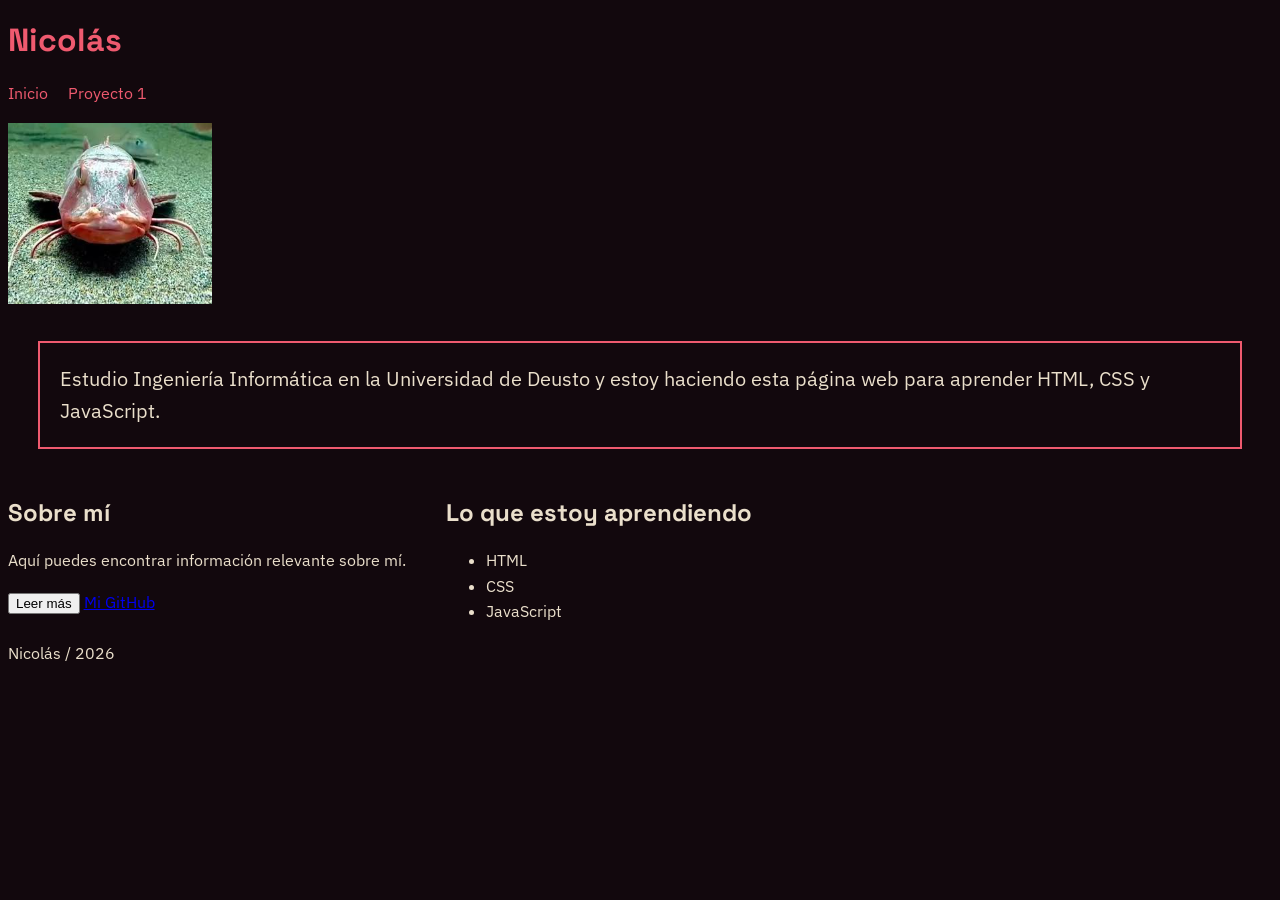
==== index.html @ d26c13a5 "He hecho un boton con java script y corrijo errores" ====
<!DOCTYPE html>
<html lang="es">
    <head>
        <meta charset="utf-8">
        <meta name="viewport" content="width=device-width, initial-scale=1">
        <title>Nicolás</title>
        <link rel="preconnect" href="https://fonts.googleapis.com">
        <link rel="preconnect" href="https://fonts.gstatic.com" crossorigin>
        <link href="https://fonts.googleapis.com/css2?family=IBM+Plex+Sans:wght@400;600&family=Space+Grotesk:wght@500;700&display=swap" rel="stylesheet">
        <link rel="stylesheet" href="css/styles.css">
    </head>

    <body>
        <header>
            <h1>Nicolás</h1>
            <nav>
                <ul>
                    <li><a href="index.html">Inicio</a></li>
                    <li><a href="proyectos/proyecto-1.html">Proyecto 1</a></li>
                </ul>
            </nav>
        </header>

        <main>
            <img src="img/pez.png" alt="Fotografía de un pez">
            <p class="destacado">
                Estudio Ingeniería Informática en la Universidad de Deusto y estoy haciendo esta página web para aprender HTML, CSS y JavaScript.
            </p>

            <div class="secciones">
                <section>
                    <h2>Sobre mí</h2>
                    <p>Aquí puedes encontrar información relevante sobre mí.</p>
                    <button id="boton-mas">Leer más</button>
                    <p id="texto-extra" class="oculto">Me gusta el bacalao.</p>
                    <a href="https://github.com/Acilnos-dev">Mi GitHub</a>
                </section>

                <section class="aprendizaje">
                    <h2>Lo que estoy aprendiendo</h2>
                    <ul>
                        <li>HTML</li>
                        <li>CSS</li>
                        <li>JavaScript</li>
                    </ul>
                </section>
            </div>
        </main>

        <footer>
            Nicolás / 2026
        </footer>

        <script src="js/main.js"></script>
    </body>
</html>
---- css/styles.css ----
:root {
    --fondo: #12080d;
    --texto: #eadfcb;
    --acento: #ef5a6f;
}

body {
    font-family: "IBM Plex Sans", sans-serif;
    line-height: 1.6;
    background-color: var(--fondo);
    color: var(--texto);
}

h1,
h2 {
    line-height: 1.2;
    font-family: "Space Grotesk", sans-serif;
}

h1 {
    color: var(--acento);
}

img {
    max-width: 100%;
    height: auto;
}

.destacado {
    font-size: 20px;
    color: var(--texto);
    padding: 20px;
    border: 2px solid var(--acento);
    margin: 30px;
}

.secciones {
    display: flex;
    gap: 40px;
}

nav ul {
    list-style: none;
    padding: 0;
    display: flex;
    gap: 20px;
}

nav a {
    text-decoration: none;
    color: var(--acento);
    transition: color 0.3s;
}

nav a:hover {
    color: var(--texto);
}

.oculto {
    display: none;
}

@media (max-width: 600px) {
    .secciones {
        flex-direction: column;
    }
}
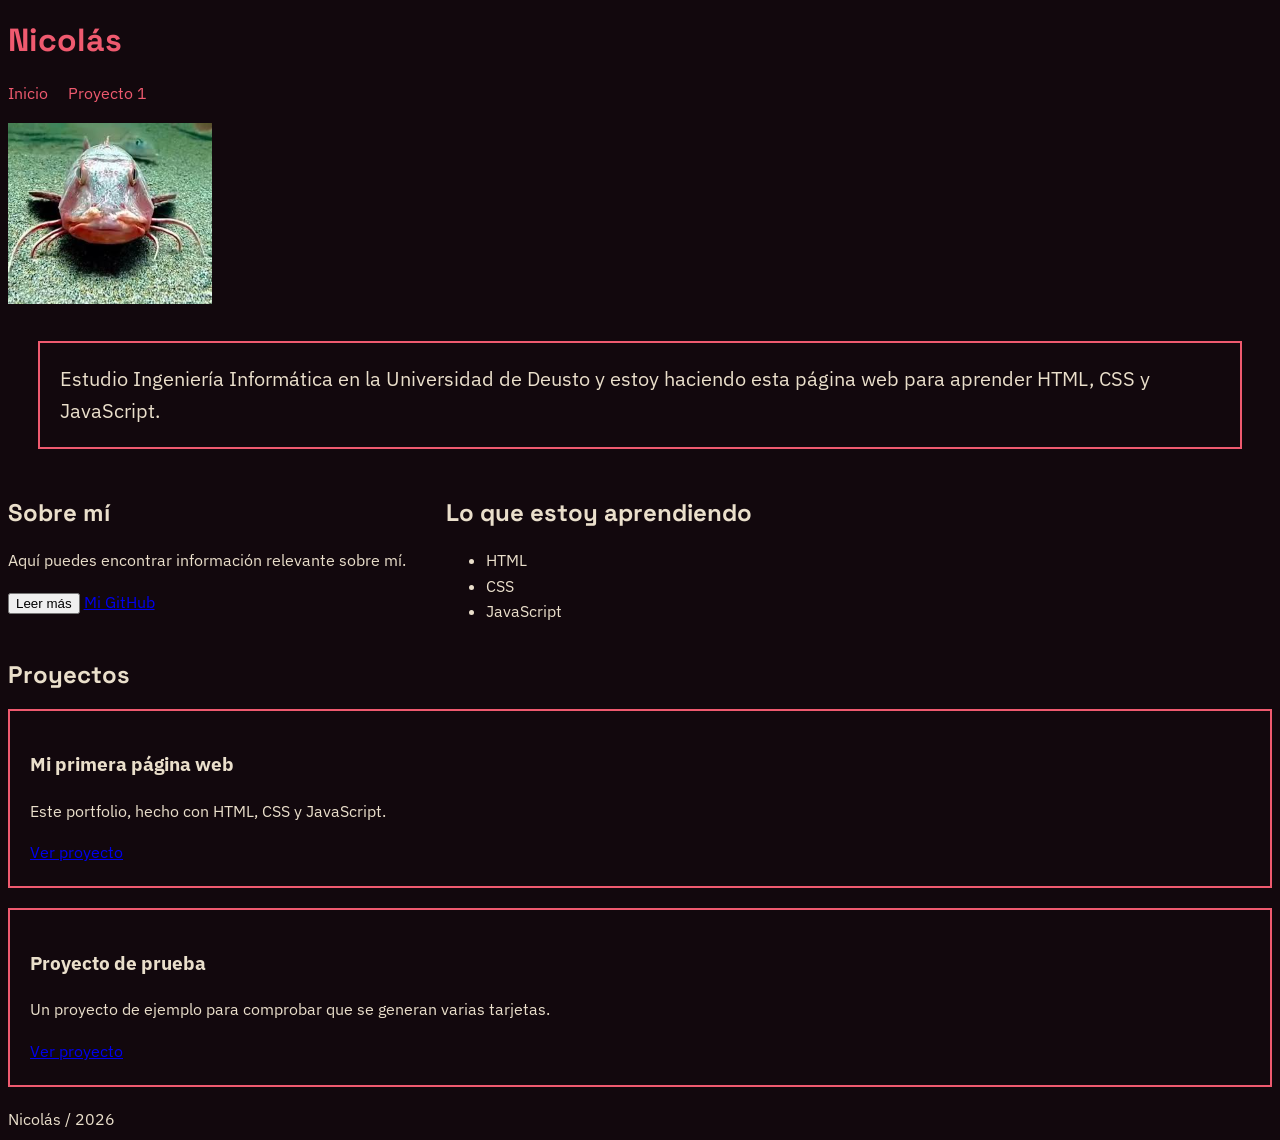
==== commit 925396cd: "generar poryectos con JavaScript" ====
--- a/index.html
+++ b/index.html
@@ -45,6 +45,10 @@
                     </ul>
                 </section>
             </div>
+            <section>
+                <h2>Proyectos</h2>
+                <div id="lista-proyectos"></div>
+            </section>
         </main>
 
         <footer>
--- a/css/styles.css
+++ b/css/styles.css
@@ -60,6 +60,12 @@
     display: none;
 }
 
+#lista-proyectos article{
+    border:2px solid var(--acento);
+    padding: 20px;
+    margin-bottom: 20px;
+}
+
 @media (max-width: 600px) {
     .secciones {
         flex-direction: column;
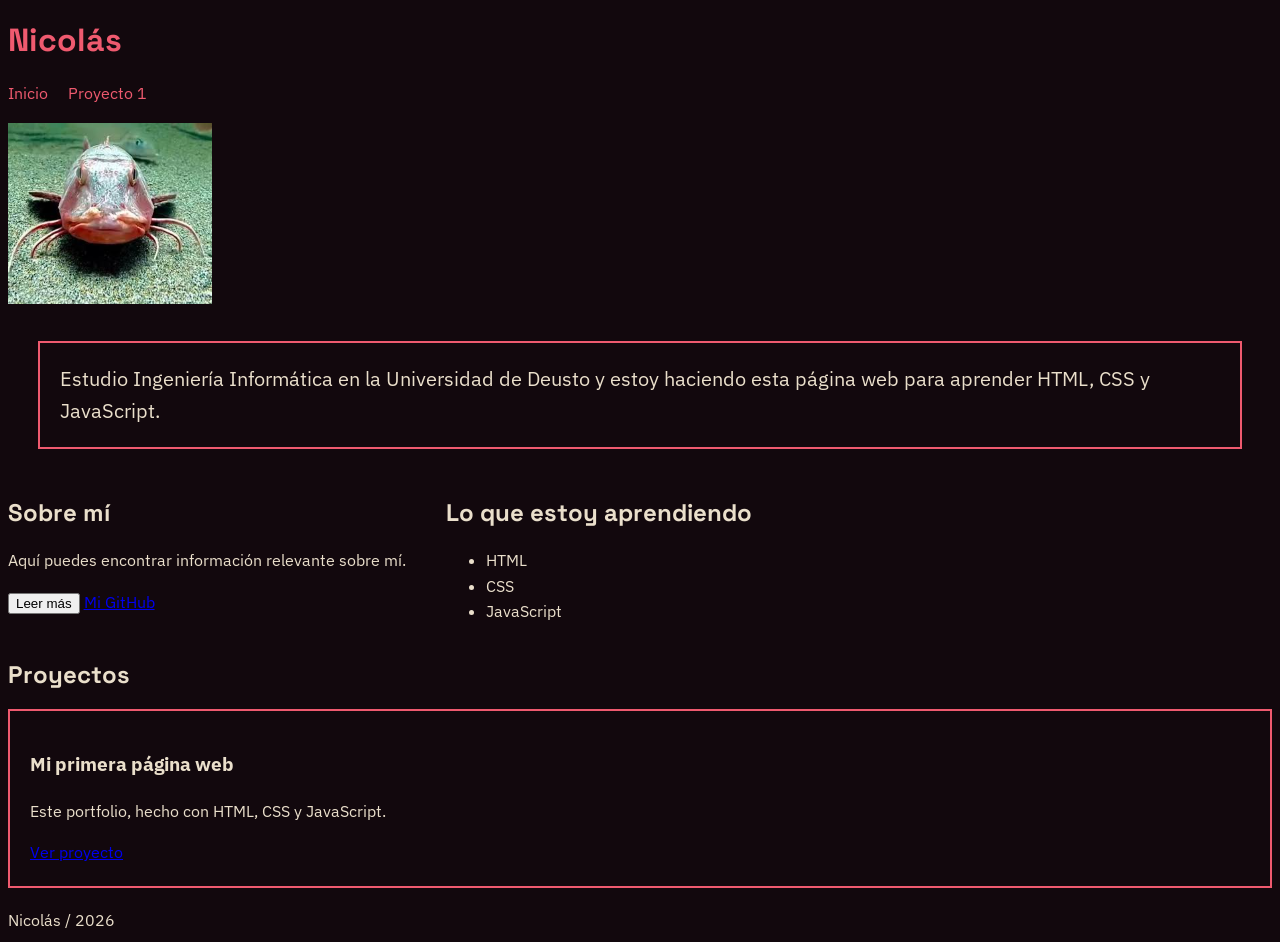
==== commit 64f0eb43: "Añado el favicon a las dos pestañas y elimino el segundo proyecto de pruebas" ====
--- a/index.html
+++ b/index.html
@@ -3,7 +3,9 @@
     <head>
         <meta charset="utf-8">
         <meta name="viewport" content="width=device-width, initial-scale=1">
+        <meta name="descripción" content="Porfolio de Nicolás, creador de la paguina web y estudiante en Deusto, Bilbao (2026)">
         <title>Nicolás</title>
+        <link rel="icon" href="img/favicon.png">
         <link rel="preconnect" href="https://fonts.googleapis.com">
         <link rel="preconnect" href="https://fonts.gstatic.com" crossorigin>
         <link href="https://fonts.googleapis.com/css2?family=IBM+Plex+Sans:wght@400;600&family=Space+Grotesk:wght@500;700&display=swap" rel="stylesheet">
@@ -22,7 +24,7 @@
         </header>
 
         <main>
-            <img src="img/pez.png" alt="Fotografía de un pez">
+            <img src="img/pez.png" alt="Imagen de un pez rojo">
             <p class="destacado">
                 Estudio Ingeniería Informática en la Universidad de Deusto y estoy haciendo esta página web para aprender HTML, CSS y JavaScript.
             </p>
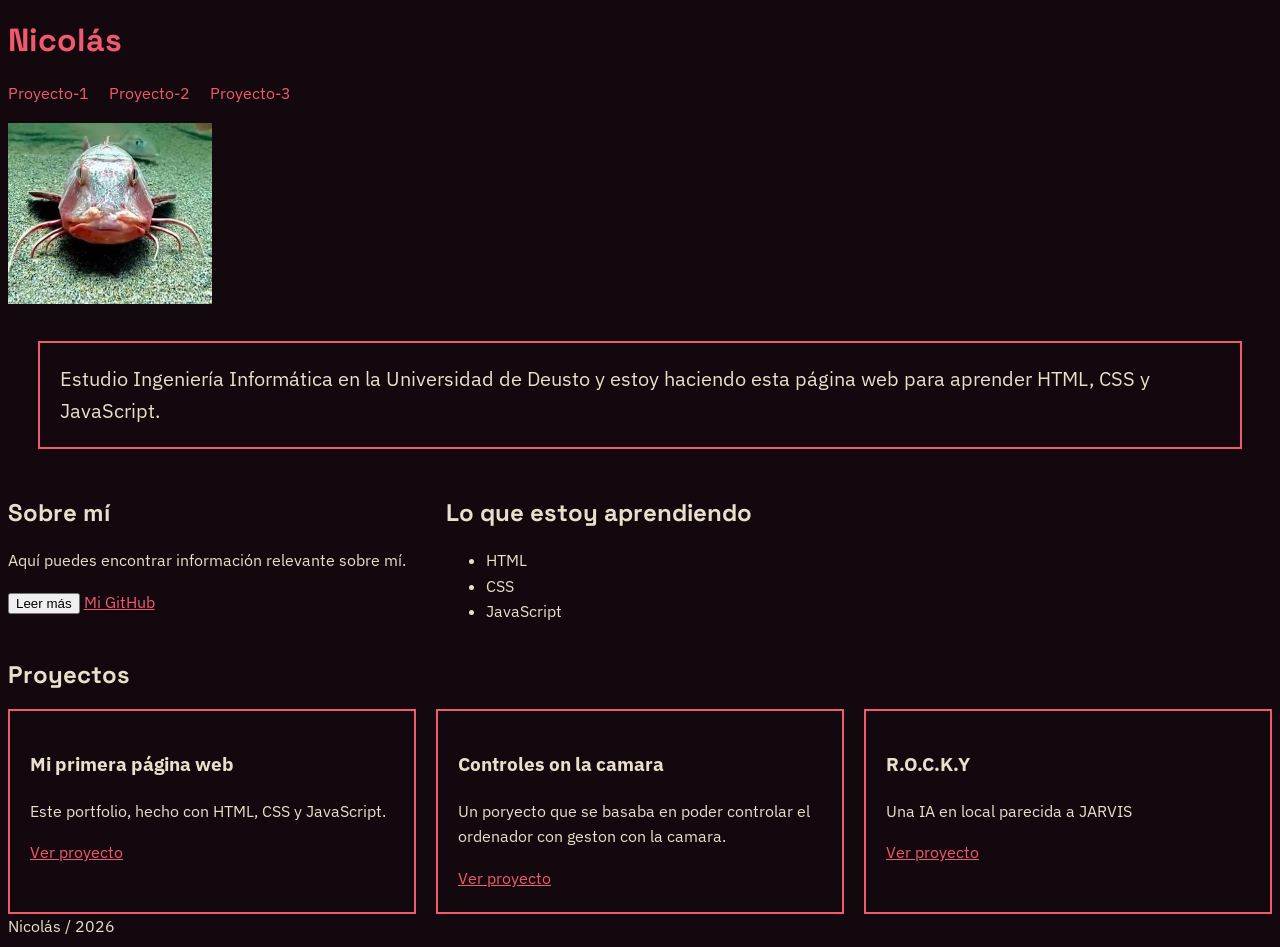
==== commit 7a29c530: "Solucionado de busgs y definido de función de las paginas" ====
--- a/index.html
+++ b/index.html
@@ -17,8 +17,9 @@
             <h1>Nicolás</h1>
             <nav>
                 <ul>
-                    <li><a href="index.html">Inicio</a></li>
-                    <li><a href="proyectos/proyecto-1.html">Proyecto 1</a></li>
+                    <li><a href="proyectos/proyecto-1.html">Proyecto-1</a></li>
+                    <li><a href="proyectos/proyecto-2.html">Proyecto-2</a></li>
+                    <li><a href="proyectos/proyecto-3.html">Proyecto-3</a></li>
                 </ul>
             </nav>
         </header>
--- a/css/styles.css
+++ b/css/styles.css
@@ -11,8 +11,7 @@
     color: var(--texto);
 }
 
-h1,
-h2 {
+h1,h2 {
     line-height: 1.2;
     font-family: "Space Grotesk", sans-serif;
 }
@@ -46,6 +45,9 @@
     gap: 20px;
 }
 
+a {
+    color: var(--acento);
+}
 nav a {
     text-decoration: none;
     color: var(--acento);
@@ -60,10 +62,15 @@
     display: none;
 }
 
+#lista-proyectos {
+    display: grid;
+    gap: 20px;
+    grid-template-columns: repeat(auto-fit, minmax(250px, 1fr));
+}
+
 #lista-proyectos article{
     border:2px solid var(--acento);
     padding: 20px;
-    margin-bottom: 20px;
 }
 
 @media (max-width: 600px) {
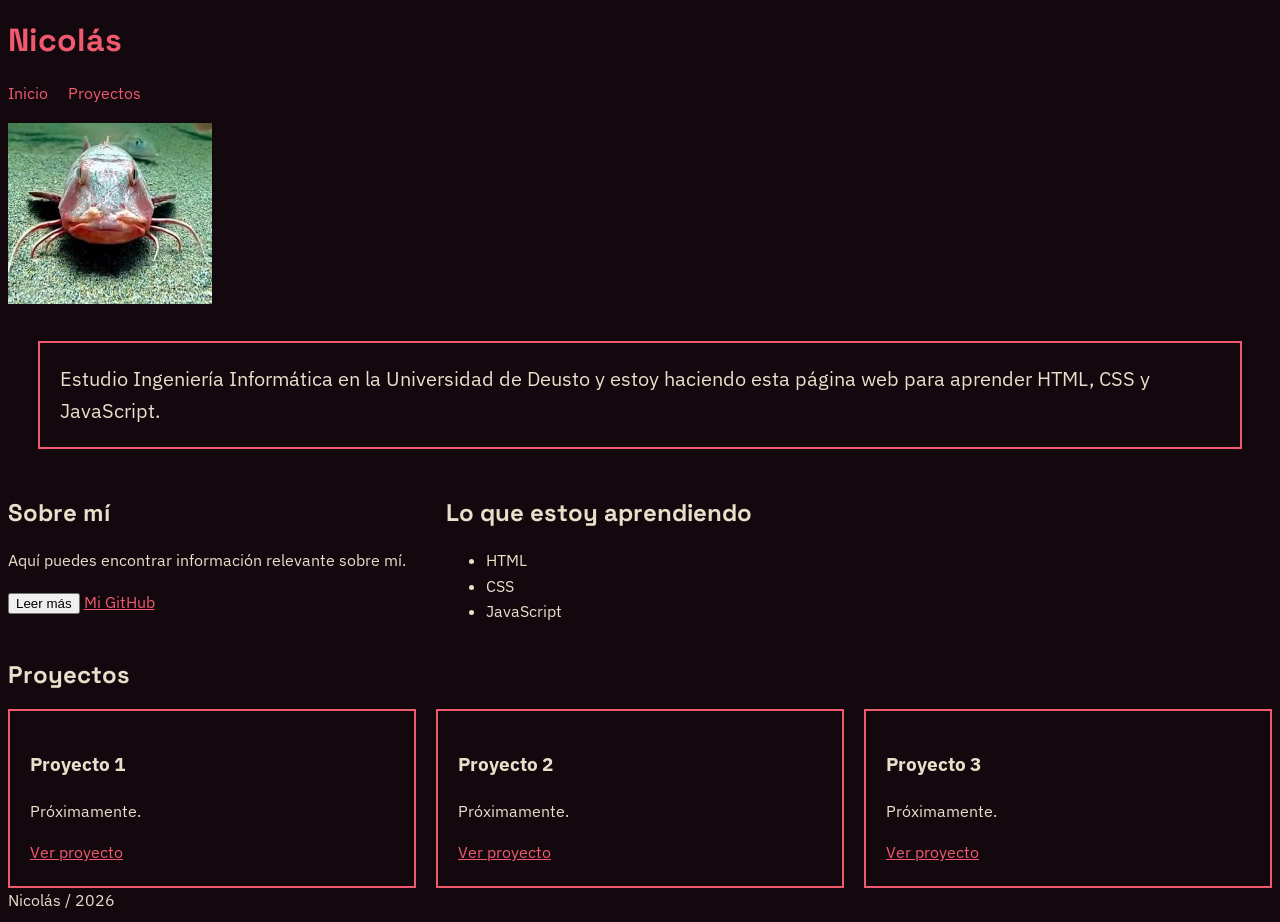
==== commit 16c7d460: "Creacion del tercer archivo" ====
--- a/index.html
+++ b/index.html
@@ -3,7 +3,7 @@
     <head>
         <meta charset="utf-8">
         <meta name="viewport" content="width=device-width, initial-scale=1">
-        <meta name="descripción" content="Porfolio de Nicolás, creador de la paguina web y estudiante en Deusto, Bilbao (2026)">
+        <meta name="description" content="Portfolio de Nicolás, estudiante de Ingeniería Informática en la Universidad de Deusto, Bilbao.">
         <title>Nicolás</title>
         <link rel="icon" href="img/favicon.png">
         <link rel="preconnect" href="https://fonts.googleapis.com">
@@ -17,9 +17,8 @@
             <h1>Nicolás</h1>
             <nav>
                 <ul>
-                    <li><a href="proyectos/proyecto-1.html">Proyecto-1</a></li>
-                    <li><a href="proyectos/proyecto-2.html">Proyecto-2</a></li>
-                    <li><a href="proyectos/proyecto-3.html">Proyecto-3</a></li>
+                    <li><a href="index.html">Inicio</a></li>
+                    <li><a href="#proyectos">Proyectos</a></li>
                 </ul>
             </nav>
         </header>
@@ -48,7 +47,8 @@
                     </ul>
                 </section>
             </div>
-            <section>
+
+            <section id="proyectos">
                 <h2>Proyectos</h2>
                 <div id="lista-proyectos"></div>
             </section>
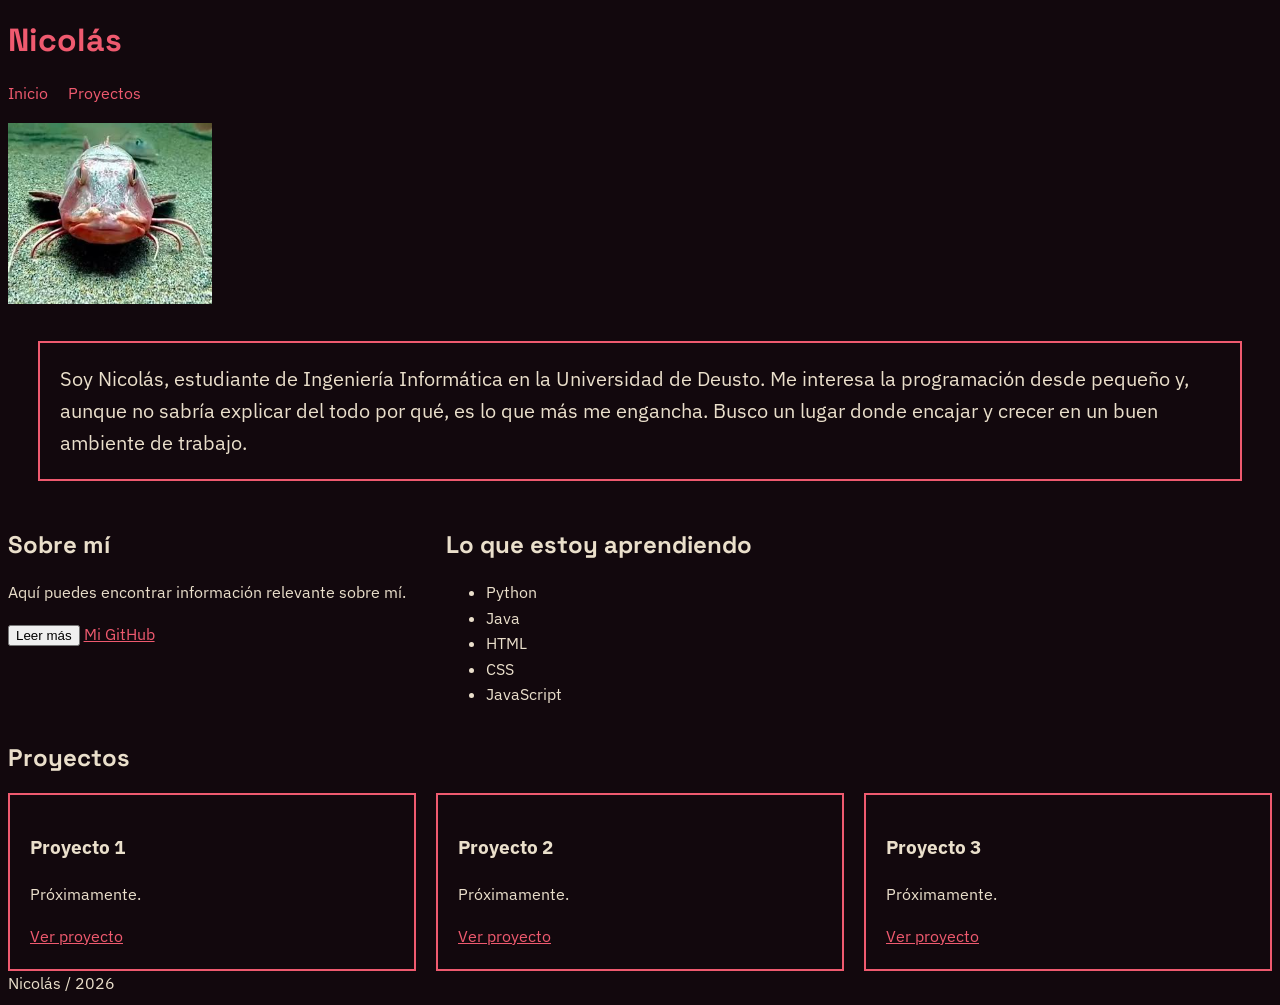
==== commit 67870291: "Cambios en mi descripción" ====
--- a/index.html
+++ b/index.html
@@ -26,7 +26,7 @@
         <main>
             <img src="img/pez.png" alt="Imagen de un pez rojo">
             <p class="destacado">
-                Estudio Ingeniería Informática en la Universidad de Deusto y estoy haciendo esta página web para aprender HTML, CSS y JavaScript.
+                Soy Nicolás, estudiante de Ingeniería Informática en la Universidad de Deusto. Me interesa la programación desde pequeño y, aunque no sabría explicar del todo por qué, es lo que más me engancha. Busco un lugar donde encajar y crecer en un buen ambiente de trabajo.
             </p>
 
             <div class="secciones">
@@ -34,13 +34,15 @@
                     <h2>Sobre mí</h2>
                     <p>Aquí puedes encontrar información relevante sobre mí.</p>
                     <button id="boton-mas">Leer más</button>
-                    <p id="texto-extra" class="oculto">Me gusta el bacalao.</p>
+                    <p id="texto-extra" class="oculto">A futuro me gustaría trasladarme fuera de España, preferiblemente a Dinamarca.</p>
                     <a href="https://github.com/Acilnos-dev">Mi GitHub</a>
                 </section>
 
                 <section class="aprendizaje">
                     <h2>Lo que estoy aprendiendo</h2>
                     <ul>
+                        <li>Python</li>
+                        <li>Java</li>
                         <li>HTML</li>
                         <li>CSS</li>
                         <li>JavaScript</li>
--- a/css/styles.css
+++ b/css/styles.css
@@ -11,7 +11,8 @@
     color: var(--texto);
 }
 
-h1,h2 {
+h1,
+h2 {
     line-height: 1.2;
     font-family: "Space Grotesk", sans-serif;
 }
@@ -48,6 +49,7 @@
 a {
     color: var(--acento);
 }
+
 nav a {
     text-decoration: none;
     color: var(--acento);
@@ -68,9 +70,27 @@
     grid-template-columns: repeat(auto-fit, minmax(250px, 1fr));
 }
 
-#lista-proyectos article{
-    border:2px solid var(--acento);
+#lista-proyectos article {
+    border: 2px solid var(--acento);
     padding: 20px;
+    transition: transform 0.3s, border-color 0.3s;
+}
+
+#lista-proyectos article:hover {
+    transform: translateY(-6px);
+    border-color: var(--texto);
+}
+
+.revelar {
+    opacity: 0;
+    transform: translateY(80px);
+    transition: opacity 1.4s cubic-bezier(0.22, 1, 0.36, 1),
+                transform 1.4s cubic-bezier(0.22, 1, 0.36, 1);
+}
+
+.revelar.visible {
+    opacity: 1;
+    transform: none;
 }
 
 @media (max-width: 600px) {
